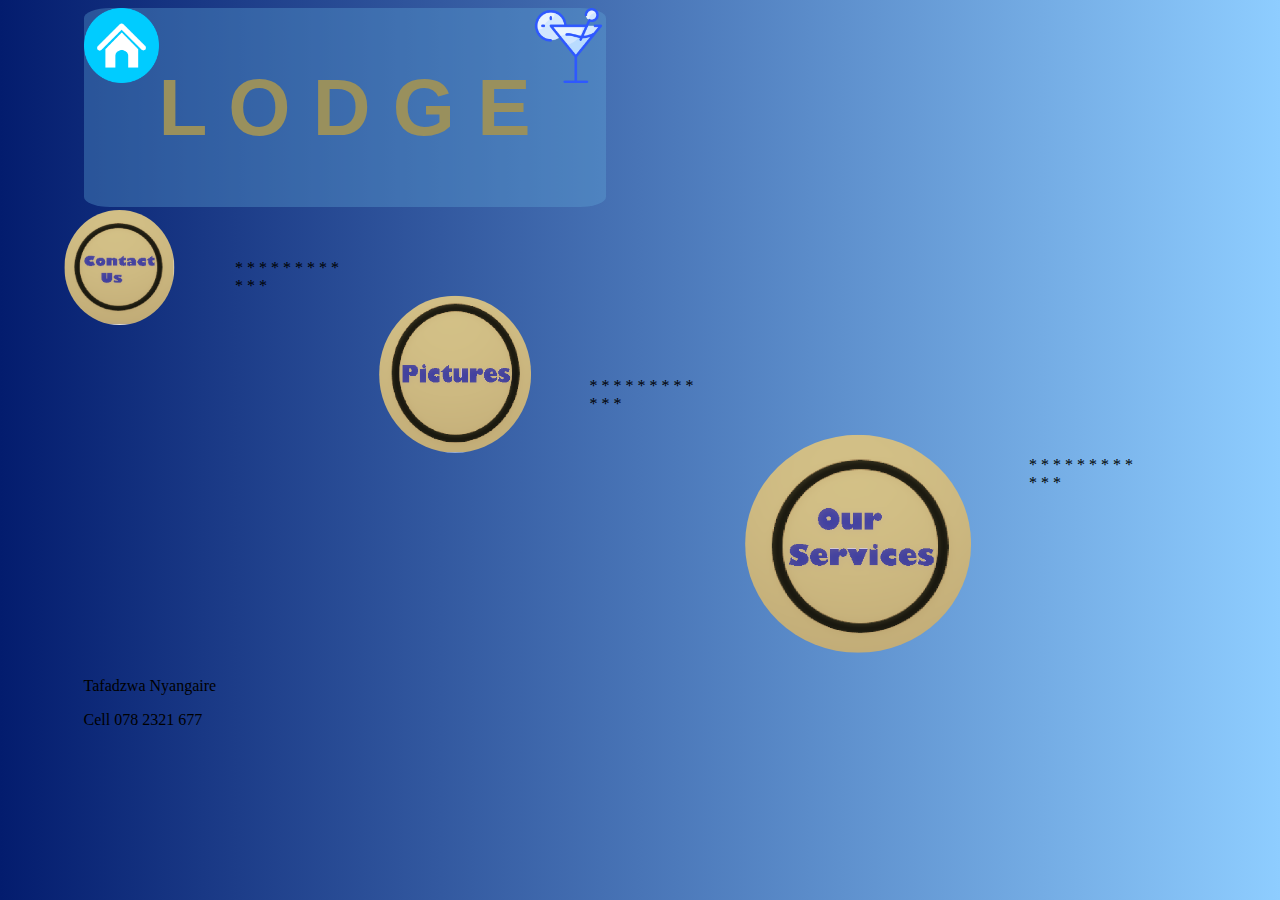
==== index.html @ ac3616c6 "Add files via upload" ====
<html lang="en">
    <head>
        <meta name="viewport" content="width = device-width, initial-scale=1.0">
        <meta charset="UTF-8">
        <meta http-equiv="X-UA-Compatible" content="IE=edge">
        <meta name="viewport" content="width=device-width, initial-scale=1.0">
        <title>Lodge</title>
        <link rel = "stylesheet" href = "style.css">
    </head>
    <body>
        <div class="mainBox">
            <div class="welcomeBox">
                <img src="home.png" style="width: 75px; height: 75px;">
                <h1> L O D G E</h1>
                <img src="cocktail (1).png" style="width: 75px; height: 75px;">
            </div>
            <div class="lowerBox">

                <div class="circle1">
                   <a href="contact.html"> <img class="contactUs" src="contactUs.png"></a>
                </div>
                <div class="paragrapgh1">
                    * * * * * *
                    * * * * * *
                </div>

                <div class="circle2">
                   <a href="pictures.html"> <img class="pictures" src="pictures.png"></a>
                </div>
                <div class="paragrapgh2">
                    * * * * * *
                    * * * * * *
                </div>

                <div class="circle3">
                   <a href="services.html"> <img class="services" src="services.png"></a>
                </div>
                <div class="paragrapgh3">
                    * * * * * *
                    * * * * * *
                </div>

            </div>
            <br>
            <br>
            <br>
            <br>
            <br>
            <br>
            <br>
            <br>
            <br>
            <div class="Outro">
                <p> Tafadzwa Nyangaire </p>
                <p> Cell 078 2321 677</p>
            </div>      
        </div>
        


    </body>

</html>
---- style.css ----
body{
    background:linear-gradient(to right,  #031c6e, #8ecdff);
}
.mainBox{
    align-items: center;
    margin-left: 2cm;
    margin-right: 2cm;
}

.welcomeBox{
    transform: translateX(0%);
    display: flex;
    width: max-content;
    height: max-content;
    color: rgb(153, 144, 93);
    background-color: rgb(96, 169, 218,0.35);
    font-size: 40;
    font-family: Verdana, Geneva, Tahoma, sans-serif;
    align-items: stretch;
    border: 3px;
    border-radius: 5%;
}

.lowerBox{
 
    display: flex;
    height: fit-content;
    width: auto;
    margin-bottom: 30px;
    transform:  translateX(-7%);
    
}

button{
    border-radius: 60%;
    tab-size: 4cm;
}

.circle1{
   margin: 3px;
}
.circle2{
    margin: 10px;
 }
 .circle3{
    margin: 10px;
 }

img.contactUs{
    width: 45%;
    height: 45%;
    border: 3px;
    border-radius: 65%;
    transform: translate(50%,0%);
}
img.pictures{
    width: 65%;
    height: 65%;
    border: 3px;
    border-radius: 65%;
    transform: translate(0%,50%);
}

img.services{
    width: 90%;
    height: 90%;
    border: 3px;
    border-radius: 65%;
    transform: translate(0%,100%);
}

.paragrapgh1{
    font-family: fantasy;
    transform: translate(-20%,20%);
}

.paragrapgh2{
    font-family: fantasy;
    transform: translate(-30%,65%);
}

.paragrapgh3{
    font-family: fantasy;
    transform: translate(20%,95%);
}


.maEats{
    background-color: rgba(250, 250, 250, 0.25);
    max-width: 100%;
    height: 48%;
    margin-top: 5%;
}
.menu{
    background-color: rgba(250, 250, 250, 0.45);
    font-family: 'Trebuchet MS', 'Lucida Sans Unicode', 'Lucida Grande', 'Lucida Sans', Arial, sans-serif;
    font-size: 110%;
    width: 30%;
    height: 75%;
    text-align: center;
    margin-top: 0.7cm;
    margin-left: 1cm;
    border: 3px;
    border-radius: 5%;

}
.pictureGallery{
    background-color: rgba(250, 250, 250, 0.45);
    width: 50%;
    max-width: 600px;
    justify-items: center;
}

.rooms{
    background-color: rgba(250, 250, 250, 0.25);
    font-family: 'Trebuchet MS', 'Lucida Sans Unicode', 'Lucida Grande', 'Lucida Sans', Arial, sans-serif;
    width: 100%;
    height: 60%;
}
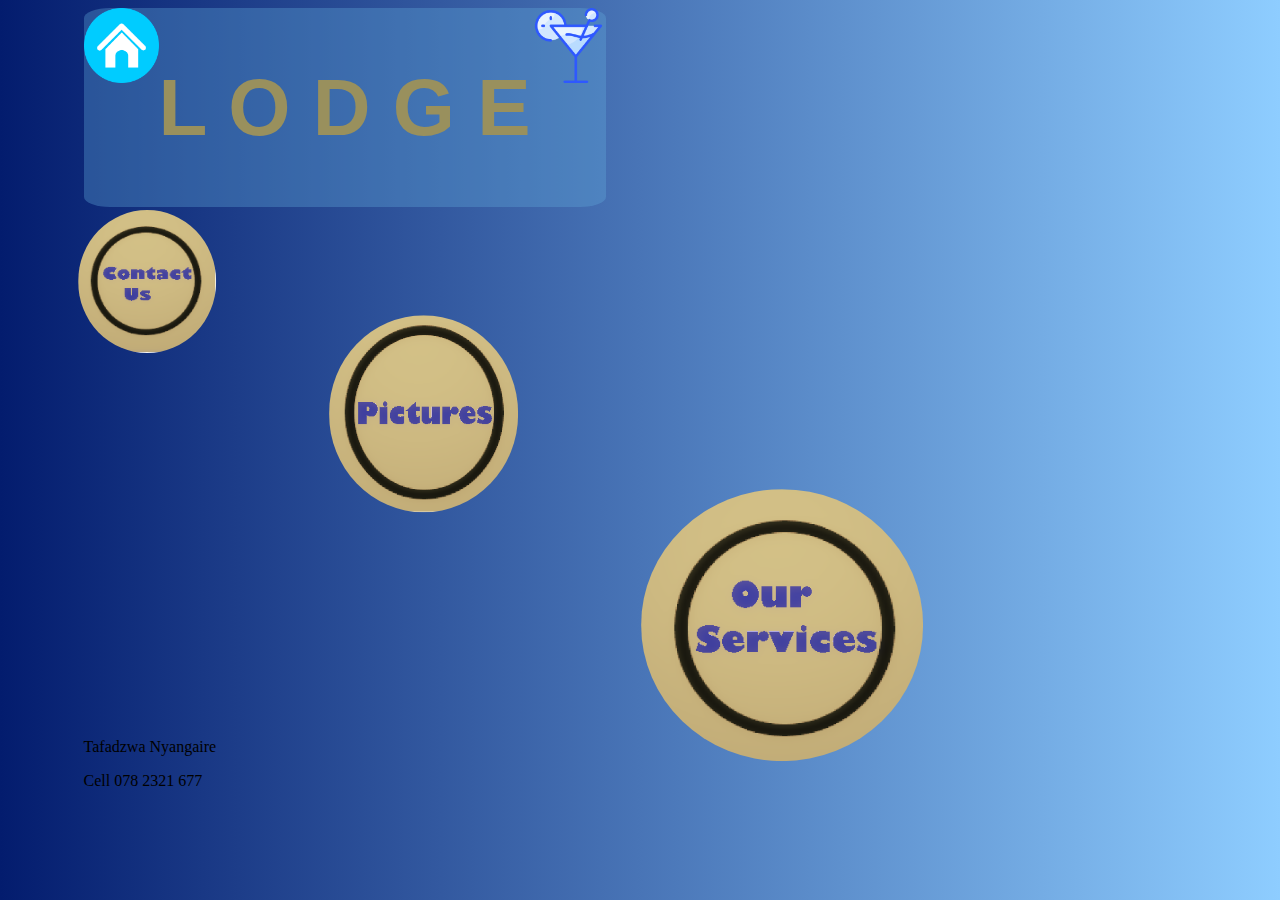
==== commit aee9807f: "Update index.html" ====
--- a/index.html
+++ b/index.html
@@ -19,25 +19,13 @@
                 <div class="circle1">
                    <a href="contact.html"> <img class="contactUs" src="contactUs.png"></a>
                 </div>
-                <div class="paragrapgh1">
-                    * * * * * *
-                    * * * * * *
-                </div>
 
                 <div class="circle2">
                    <a href="pictures.html"> <img class="pictures" src="pictures.png"></a>
                 </div>
-                <div class="paragrapgh2">
-                    * * * * * *
-                    * * * * * *
-                </div>
-
+            
                 <div class="circle3">
                    <a href="services.html"> <img class="services" src="services.png"></a>
-                </div>
-                <div class="paragrapgh3">
-                    * * * * * *
-                    * * * * * *
                 </div>
 
             </div>
@@ -60,4 +48,4 @@
 
     </body>
 
-</html>+</html>
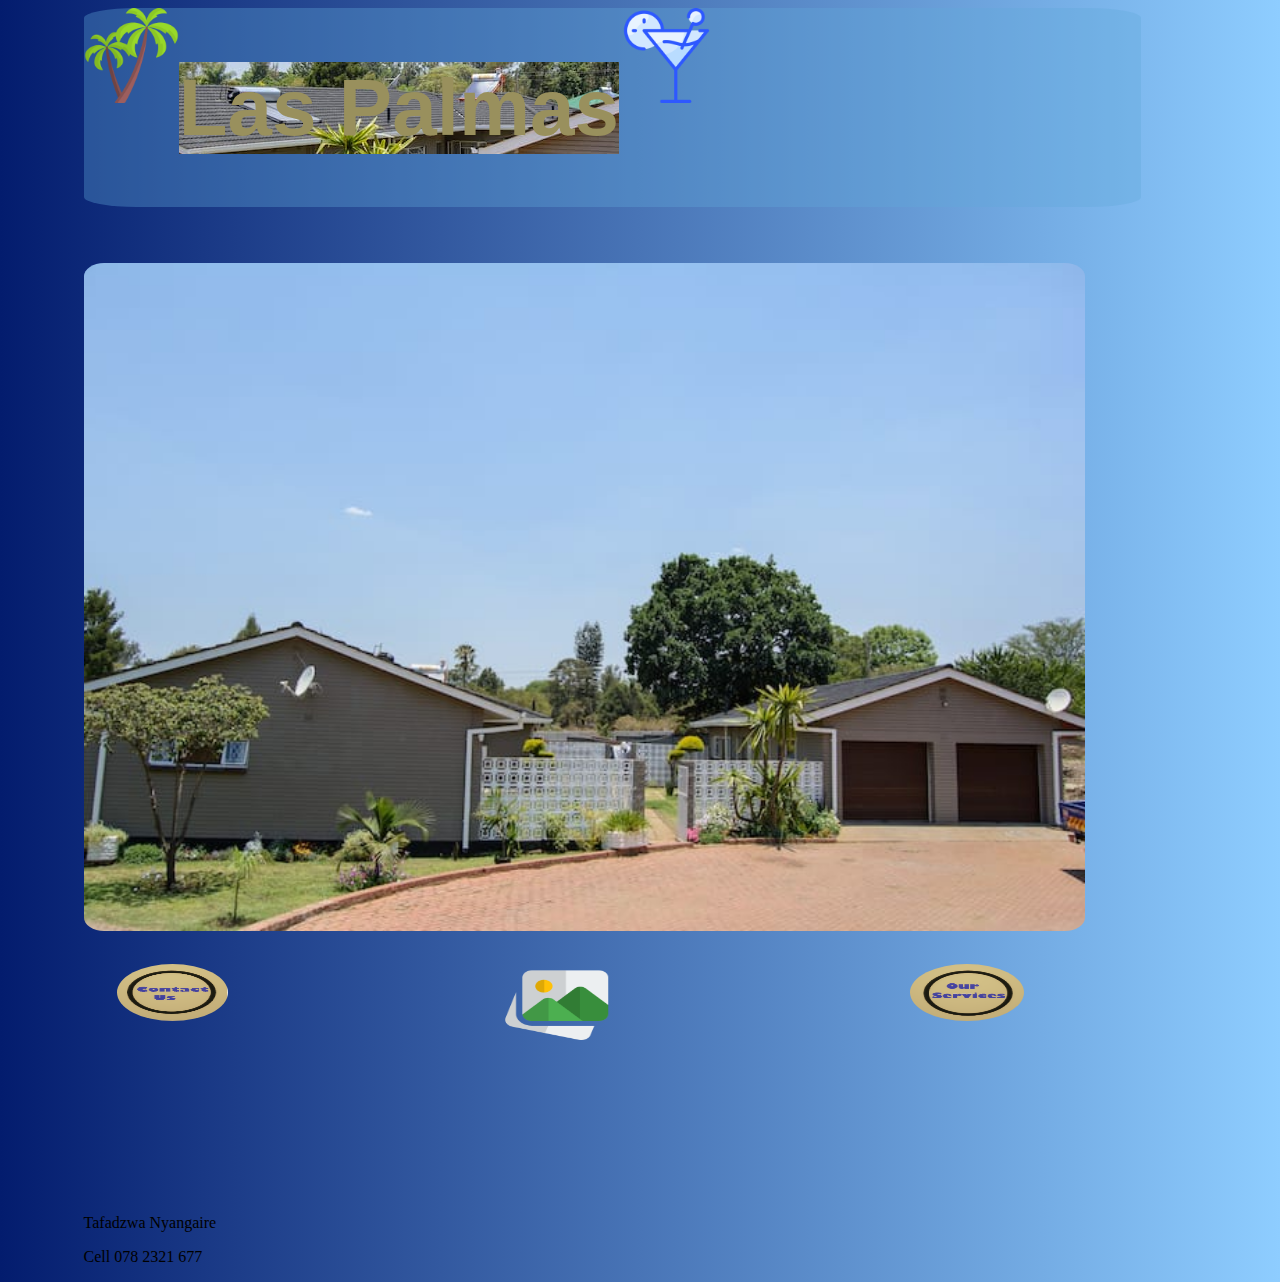
==== commit 198a6f5e: "Add files via upload" ====
--- a/index.html
+++ b/index.html
@@ -10,34 +10,31 @@
     <body>
         <div class="mainBox">
             <div class="welcomeBox">
-                <img src="home.png" style="width: 75px; height: 75px;">
-                <h1> L O D G E</h1>
-                <img src="cocktail (1).png" style="width: 75px; height: 75px;">
+                <img src="palmtree.png" style="width: 9%; height: 9%;">
+                <h1> Las Palmas</h1>
+                <img src="cocktail (1).png" style="width: 9%; height: 9%;">
             </div>
-            <div class="lowerBox">
+
+            <div class="BigPicture">
+                <img class="bigPicture" src="las1.jpg">
+            </div>
+            <div class="navigation">
 
                 <div class="circle1">
                    <a href="contact.html"> <img class="contactUs" src="contactUs.png"></a>
                 </div>
 
                 <div class="circle2">
-                   <a href="pictures.html"> <img class="pictures" src="pictures.png"></a>
+                   <a href="pictures.html"> <img class="pictures" src="image.png"></a>
                 </div>
-            
+
                 <div class="circle3">
                    <a href="services.html"> <img class="services" src="services.png"></a>
                 </div>
 
             </div>
             <br>
-            <br>
-            <br>
-            <br>
-            <br>
-            <br>
-            <br>
-            <br>
-            <br>
+
             <div class="Outro">
                 <p> Tafadzwa Nyangaire </p>
                 <p> Cell 078 2321 677</p>
@@ -48,4 +45,4 @@
 
     </body>
 
-</html>
+</html>--- a/style.css
+++ b/style.css
@@ -6,11 +6,13 @@
     margin-left: 2cm;
     margin-right: 2cm;
 }
-
+h1{ 
+    background-image: url("las2.jpg");
+    background-position: center;
+}
 .welcomeBox{
-    transform: translateX(0%);
     display: flex;
-    width: max-content;
+    width: 95%;
     height: max-content;
     color: rgb(153, 144, 93);
     background-color: rgb(96, 169, 218,0.35);
@@ -21,29 +23,34 @@
     border-radius: 5%;
 }
 
-.lowerBox{
+img.bigPicture{
+    margin-top: 5%;
+    width: 90%;
+    height: max-content;
+    border: 3px;
+    border-radius: 2%;
+}
+
+.navigation{
  
     display: flex;
     height: fit-content;
     width: auto;
-    margin-bottom: 30px;
-    transform:  translateX(-7%);
-    
-}
-
-button{
-    border-radius: 60%;
-    tab-size: 4cm;
-}
+    margin-bottom: 5%;
+}
+
 
 .circle1{
-   margin: 3px;
+   margin: 3%;
 }
 .circle2{
-    margin: 10px;
+    margin: 3%;
+    transform: translateX(18%);
+    
  }
  .circle3{
-    margin: 10px;
+    margin:3%;
+    
  }
 
 img.contactUs{
@@ -51,70 +58,166 @@
     height: 45%;
     border: 3px;
     border-radius: 65%;
-    transform: translate(50%,0%);
 }
 img.pictures{
-    width: 65%;
-    height: 65%;
+    width: 25%;
+    height: 60%;
+    border: 3px;
+}
+
+img.services{
+    width: 45%;
+    height: 45%;
     border: 3px;
     border-radius: 65%;
-    transform: translate(0%,50%);
-}
-
-img.services{
-    width: 90%;
-    height: 90%;
-    border: 3px;
-    border-radius: 65%;
-    transform: translate(0%,100%);
-}
-
-.paragrapgh1{
-    font-family: fantasy;
-    transform: translate(-20%,20%);
-}
-
-.paragrapgh2{
-    font-family: fantasy;
-    transform: translate(-30%,65%);
-}
-
-.paragrapgh3{
-    font-family: fantasy;
-    transform: translate(20%,95%);
 }
 
 
 .maEats{
-    background-color: rgba(250, 250, 250, 0.25);
     max-width: 100%;
-    height: 48%;
-    margin-top: 5%;
-}
-.menu{
-    background-color: rgba(250, 250, 250, 0.45);
-    font-family: 'Trebuchet MS', 'Lucida Sans Unicode', 'Lucida Grande', 'Lucida Sans', Arial, sans-serif;
-    font-size: 110%;
-    width: 30%;
-    height: 75%;
-    text-align: center;
-    margin-top: 0.7cm;
-    margin-left: 1cm;
-    border: 3px;
-    border-radius: 5%;
-
-}
-.pictureGallery{
-    background-color: rgba(250, 250, 250, 0.45);
-    width: 50%;
-    max-width: 600px;
-    justify-items: center;
-}
-
-.rooms{
-    background-color: rgba(250, 250, 250, 0.25);
-    font-family: 'Trebuchet MS', 'Lucida Sans Unicode', 'Lucida Grande', 'Lucida Sans', Arial, sans-serif;
-    width: 100%;
-    height: 60%;
-}
-
+    height: max-content;
+    display:block;
+    position: relative;
+    margin-left: 10%;
+    
+}
+.breakfast{
+    background-color: rgba(250, 250, 250, 0.45);
+    font-size: 100%;
+    width: 38%;
+    height: 45%;
+    text-align: center;
+    margin-top: 0.7cm;
+    margin-left: 1cm;
+    border: 3px;
+    border-radius: 5%;
+}
+
+
+.breakfast2{
+    background-color: rgba(250, 250, 250, 0.45);
+    font-size: 100%;
+    width: 38%;
+    height: 35%;
+    text-align: center;
+    margin-top: 0.7cm;
+    margin-left: 1cm;
+    border: 3px;
+    border-radius: 5%;
+}
+
+.lunch_dinner{
+    position: relative;
+    display:block;
+    background-color: rgba(250, 250, 250, 0.45);
+    font-size: 100%;
+    width:max-content;
+    height: 39%;
+    align-content: center;
+    align-items: center;
+    margin-top: 0.7cm;
+    margin-left: 1cm;
+    border: 3px;
+    border-radius: 5%;
+}
+
+.sandwhich{
+    background-color: rgba(250, 250, 250, 0.45);
+    font-size: 100%;
+    width: 38%;
+    height: 20%;
+    text-align: center;
+    margin-top: 0.7cm;
+    margin-left: 1cm;
+    border: 3px;
+    border-radius: 5%;
+}
+
+.beverages,.chips{
+    background-color: rgba(250, 250, 250, 0.45);
+    font-size: 100%;
+    width: 38%;
+    height: 15%;
+    text-align: center;
+    margin-top: 0.7cm;
+    margin-left: 1cm;
+    border: 3px;
+    border-radius: 5%;
+    margin-bottom: 0.7cm;
+}
+
+
+.pictureBox{
+    margin-left: 30%;
+    display:block;
+    position: relative;
+}
+
+img.P3{
+    max-width: 375px;
+    height: 50%;
+    margin: 3%;
+    border-radius: 2%;
+    border-style:inset;
+    border-color: #788894;
+    border-width: 10px;
+    
+    
+}
+img.P4{
+    max-width: 375px;
+    height: 50%;
+    margin: 3%;
+    border-radius: 2%;
+    border-style:inset;
+    border-color: #788894;
+    border-width: 10px;
+}
+img.P5{
+    max-width: 375px;
+    height: 50%;
+    margin: 3%;
+    border-radius: 2%;
+    border-style:inset;
+    border-color: #788894;
+    border-width: 10px;
+    
+}
+img.P6{
+    max-width: 375px;
+    height: 50%;
+    margin: 3%;
+    border-radius: 2%;
+    border-style:inset;
+    border-color: #788894;
+    border-width: 10px;
+    
+}
+img.P7{
+    max-width: 375px;
+    height: 50%;
+    margin: 3%;
+    border-radius: 2%;
+    border-style:inset;
+    border-color: #788894;
+    border-width: 10px;
+    
+}
+img.P8{
+    max-width: 375px;
+    height: 50%;
+    margin: 3%;
+    border-radius: 2%;
+    border-style:inset;
+    border-color: #788894;
+    border-width: 10px;
+}
+img.P9{
+    max-width: 375px;
+    height: 50%;
+    margin: 3%;
+    border-radius: 2%;
+    border-style:inset;
+    border-color: #788894;
+    border-width: 10px;   
+}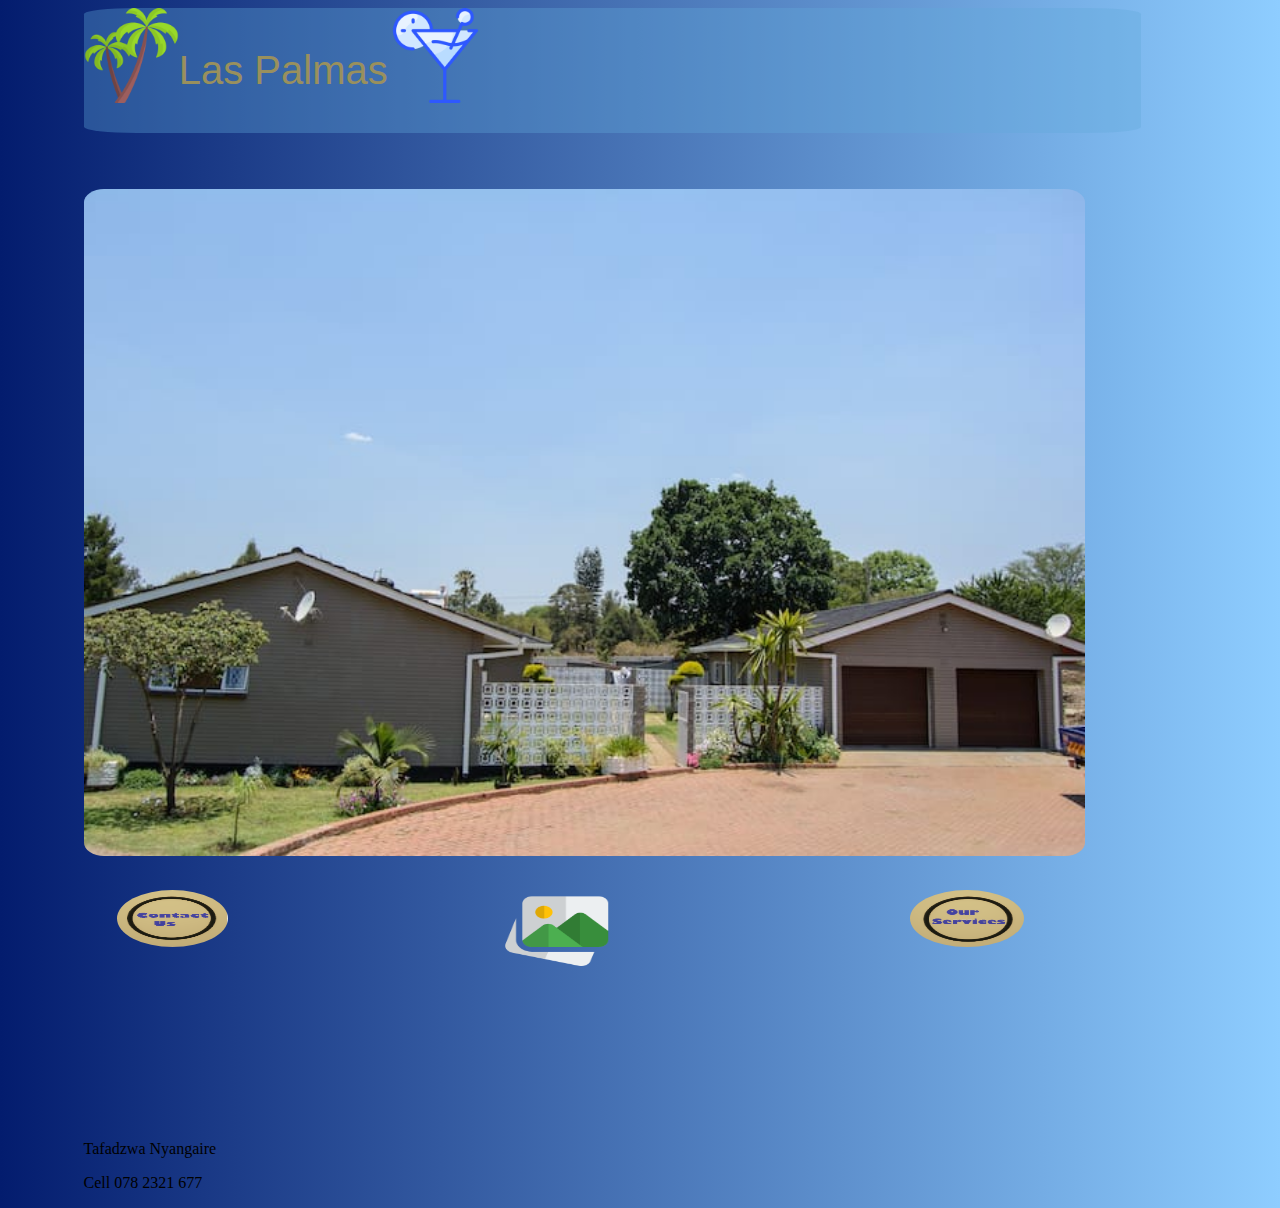
==== commit 65197626: "Update index.html" ====
--- a/index.html
+++ b/index.html
@@ -11,7 +11,7 @@
         <div class="mainBox">
             <div class="welcomeBox">
                 <img src="palmtree.png" style="width: 9%; height: 9%;">
-                <h1> Las Palmas</h1>
+                <p> Las Palmas</p>
                 <img src="cocktail (1).png" style="width: 9%; height: 9%;">
             </div>
 
@@ -45,4 +45,4 @@
 
     </body>
 
-</html>+</html>
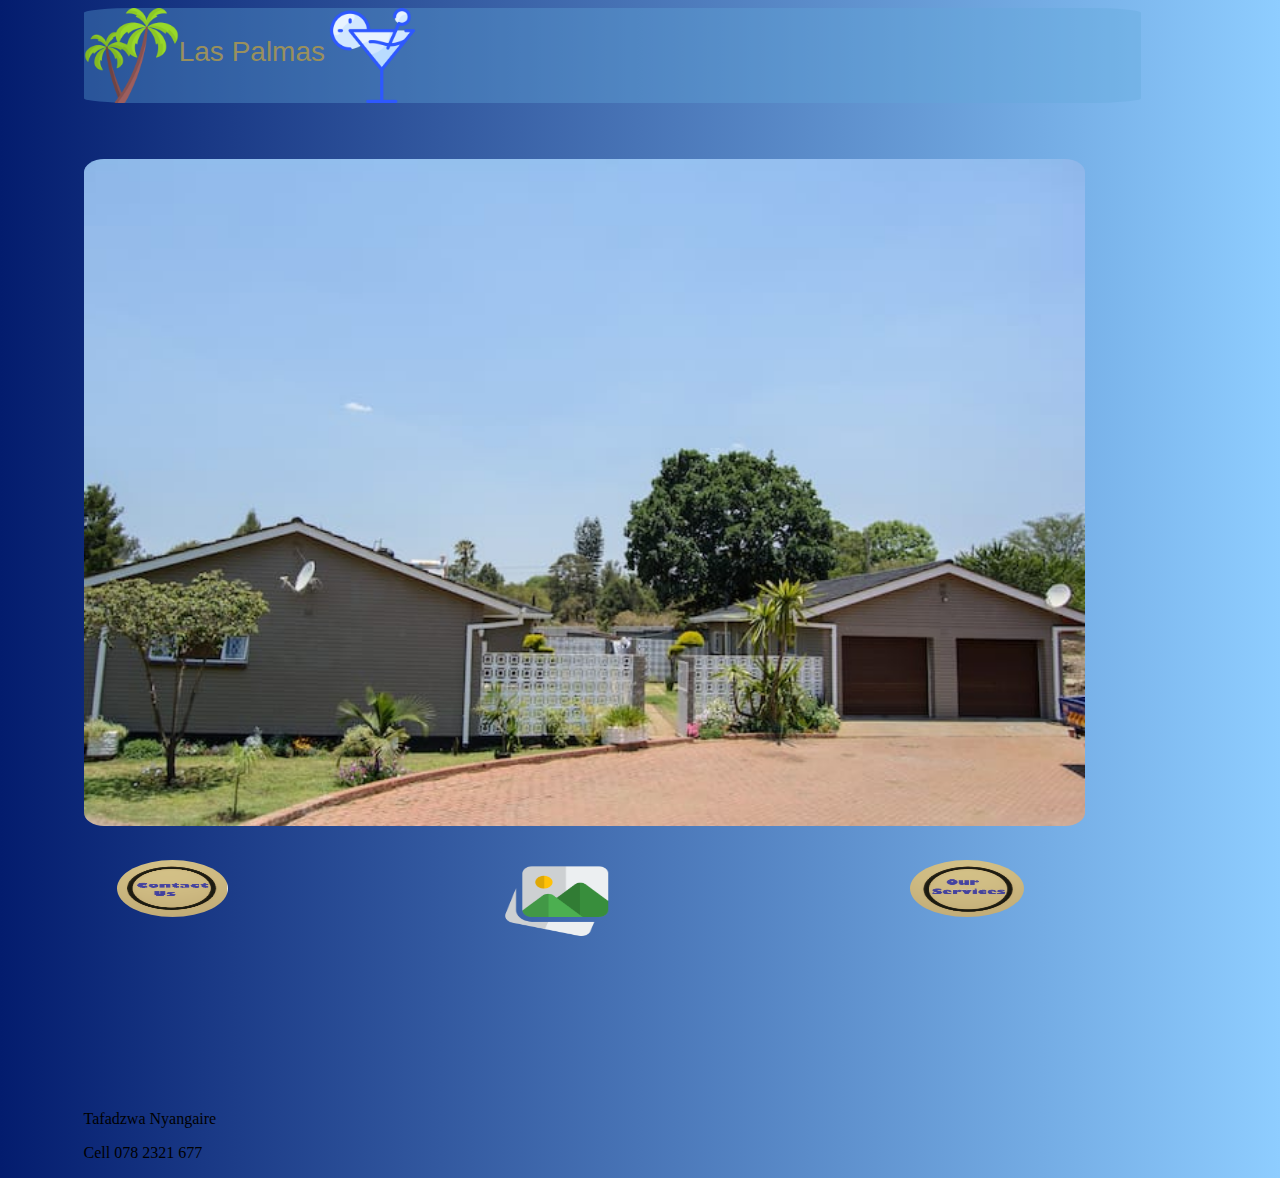
==== commit c4414216: "Update index.html" ====
--- a/index.html
+++ b/index.html
@@ -11,7 +11,7 @@
         <div class="mainBox">
             <div class="welcomeBox">
                 <img src="palmtree.png" style="width: 9%; height: 9%;">
-                <p> Las Palmas</p>
+                <p style= "font-size:28"> Las Palmas</p>
                 <img src="cocktail (1).png" style="width: 9%; height: 9%;">
             </div>
 
